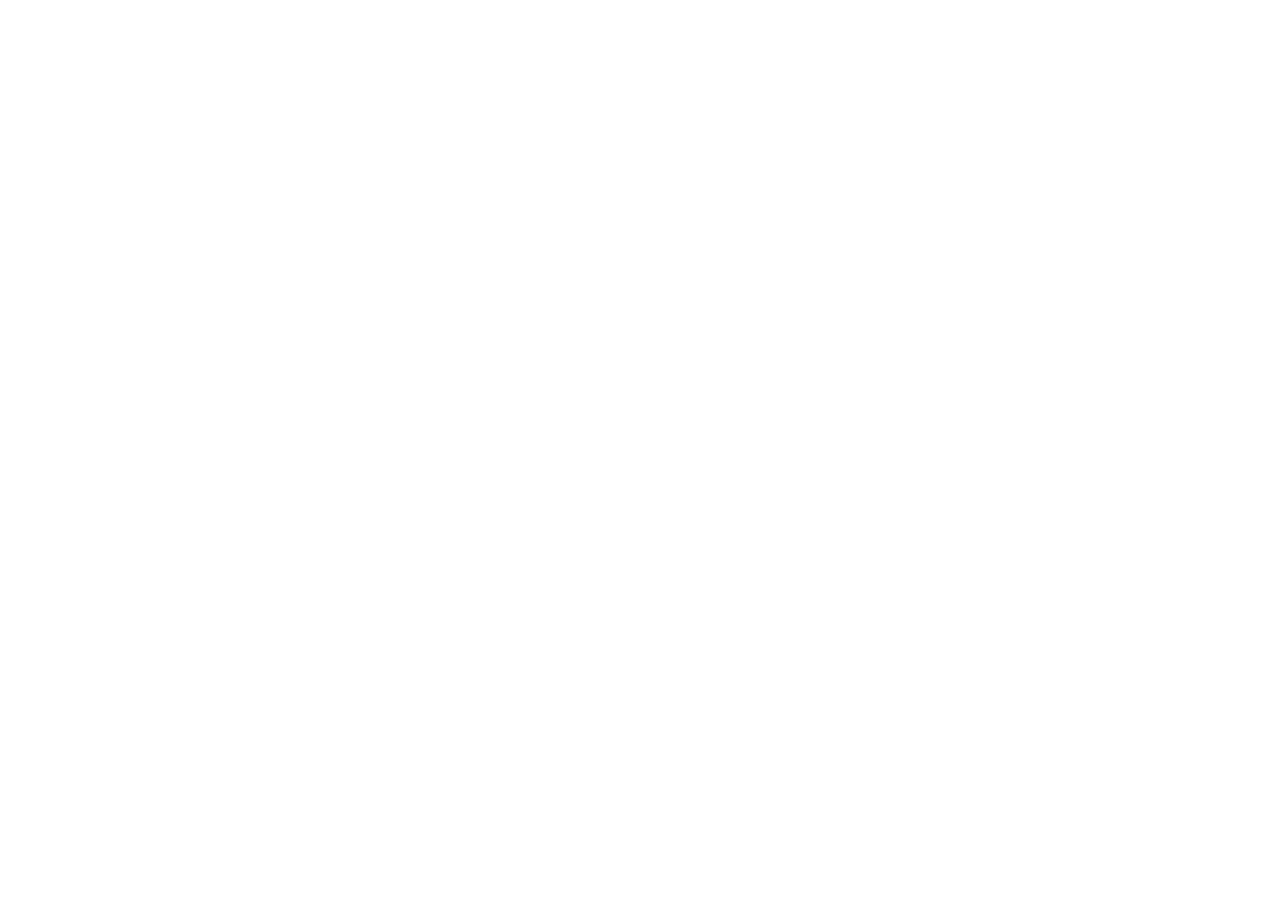
==== Travel-app/index.html @ bec7d752 "Created project" ====
<!DOCTYPE html>
<html lang="en">
  <head>
    <meta charset="UTF-8" />
    <link rel="icon" type="image/svg+xml" href="/vite.svg" />
    <meta name="viewport" content="width=device-width, initial-scale=1.0" />
    <title>Vite App</title>
  </head>
  <body>
    <div id="app"></div>
    <script type="module" src="/main.js"></script>
  </body>
</html>
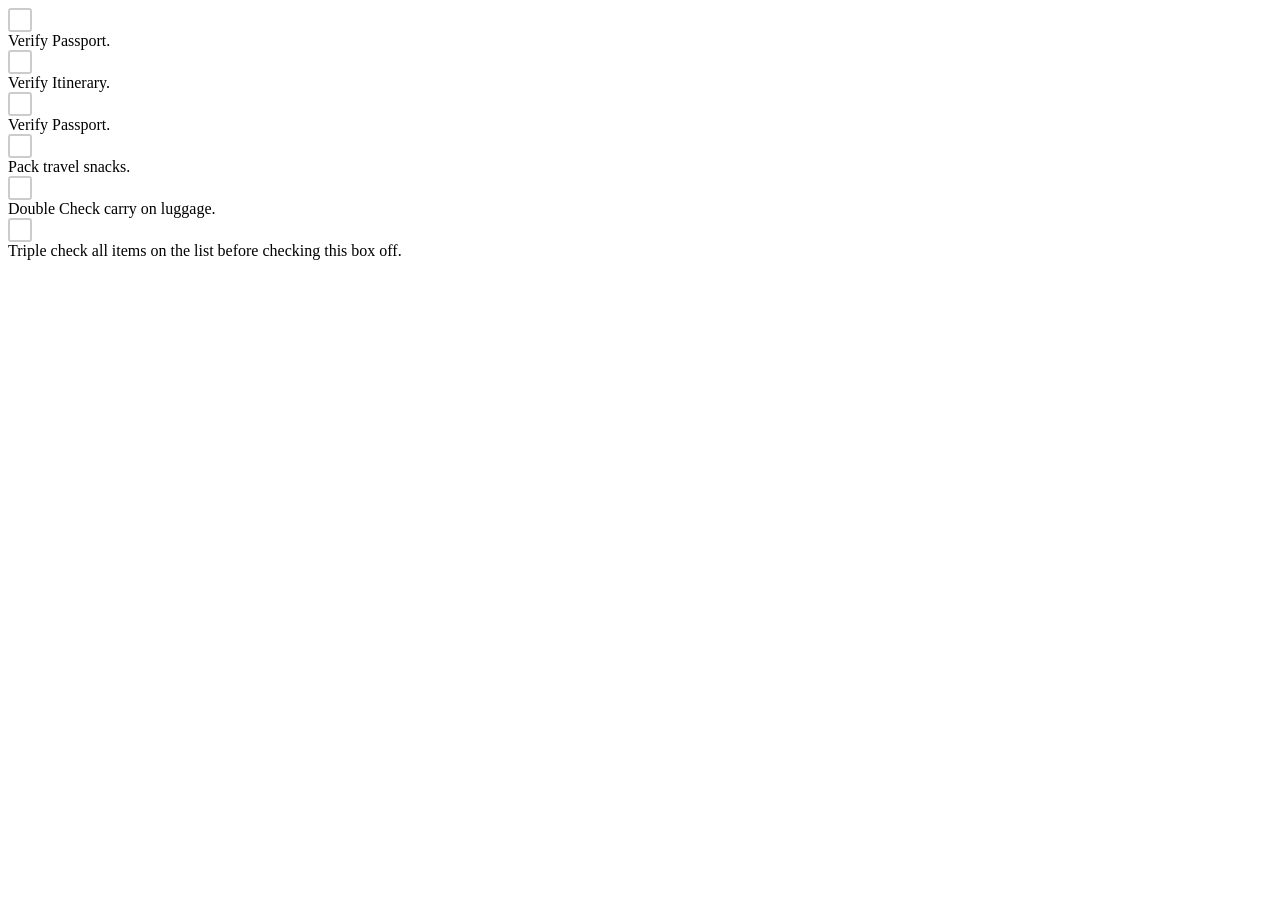
==== commit 0114e763: "Checklist.. Need more work" ====
--- a/Travel-app/index.html
+++ b/Travel-app/index.html
@@ -1,13 +1,56 @@
 <!DOCTYPE html>
-<html lang="en">
   <head>
-    <meta charset="UTF-8" />
-    <link rel="icon" type="image/svg+xml" href="/vite.svg" />
-    <meta name="viewport" content="width=device-width, initial-scale=1.0" />
-    <title>Vite App</title>
-  </head>
-  <body>
-    <div id="app"></div>
-    <script type="module" src="/main.js"></script>
-  </body>
-</html>
+    <title>Checklist</title>
+    <meta name ="viewport" content="width=device-width, intial-scale=1.0">
+    <meta charset="utf-8">
+    <link rel="stylesheet" href="style.css">
+    </head>
+   
+    <body>
+        <label class="checkbox" for="myCheckboxId">
+        <input class="checkbox__input" type="checkbox" name="myCheckboxName" id="myCheckboxId">
+        <div class="checkbox__box"></div>
+        Verify Passport.
+      </label>
+      
+      <label class="checkbox" for="myCheckboxId">
+        <input class="checkbox__input" type="checkbox" name="myCheckboxName" id="myCheckboxId">
+        <div class="checkbox__box"></div>
+        Verify Itinerary.
+      </label>
+      
+      <label class="checkbox" for="myCheckboxId">
+        <input class="checkbox__input" type="checkbox" name="myCheckboxName" id="myCheckboxId">
+        <div class="checkbox__box"></div>
+        Verify Passport.
+      </label>
+      
+      <label class="checkbox" for="myCheckboxId">
+        <input class="checkbox__input" type="checkbox" name="myCheckboxName" id="myCheckboxId">
+        <div class="checkbox__box"></div>
+        Pack travel snacks.
+      </label>
+      
+      <label class="checkbox" for="myCheckboxId">
+        <input class="checkbox__input" type="checkbox" name="myCheckboxName" id="myCheckboxId">
+        <div class="checkbox__box"></div>
+        Double Check carry on luggage.
+        
+      <label class="checkbox" for="myCheckboxId">
+          <input class="checkbox__input" type="checkbox" name="myCheckboxName" id="myCheckboxId">
+          <div class="checkbox__box"></div>
+         Triple check all items on the list before checking this box off.
+        </label>
+      </label>
+
+
+
+
+
+
+
+
+
+    </body>
+       
+     
--- a/Travel-app/style.css
+++ b/Travel-app/style.css
@@ -0,0 +1,38 @@
+.Checkbox {
+  display: inline-flex;
+  align-items: center;
+  cursor: pointer;
+}
+
+.checkbox__input {
+    display: none;
+}
+
+.checkbox__box {
+  width: 1.25em;
+  height: 1.25em;
+  border: 2px solid #cccccc;
+  border-radius: 3px;
+  display: flex;
+  align-items: center;
+  justify-content: center;
+  margin-right: 10px;
+  flex-shrink: 0;
+  transition: background 0.15, border-color0.15s;
+
+}
+
+.checkbox__box::after {
+  content:'\2714';
+  color: #ffffff;
+  transform: scale(0);
+  transition: transform 0.15s;
+
+}
+.checkbox__input:checked + .checkbox__box{
+    background: #2266dc;
+    border-color: #2266dc;
+}
+.checkbox__input:checked + .checkbox__box::after {
+  transform: scale(1);
+}
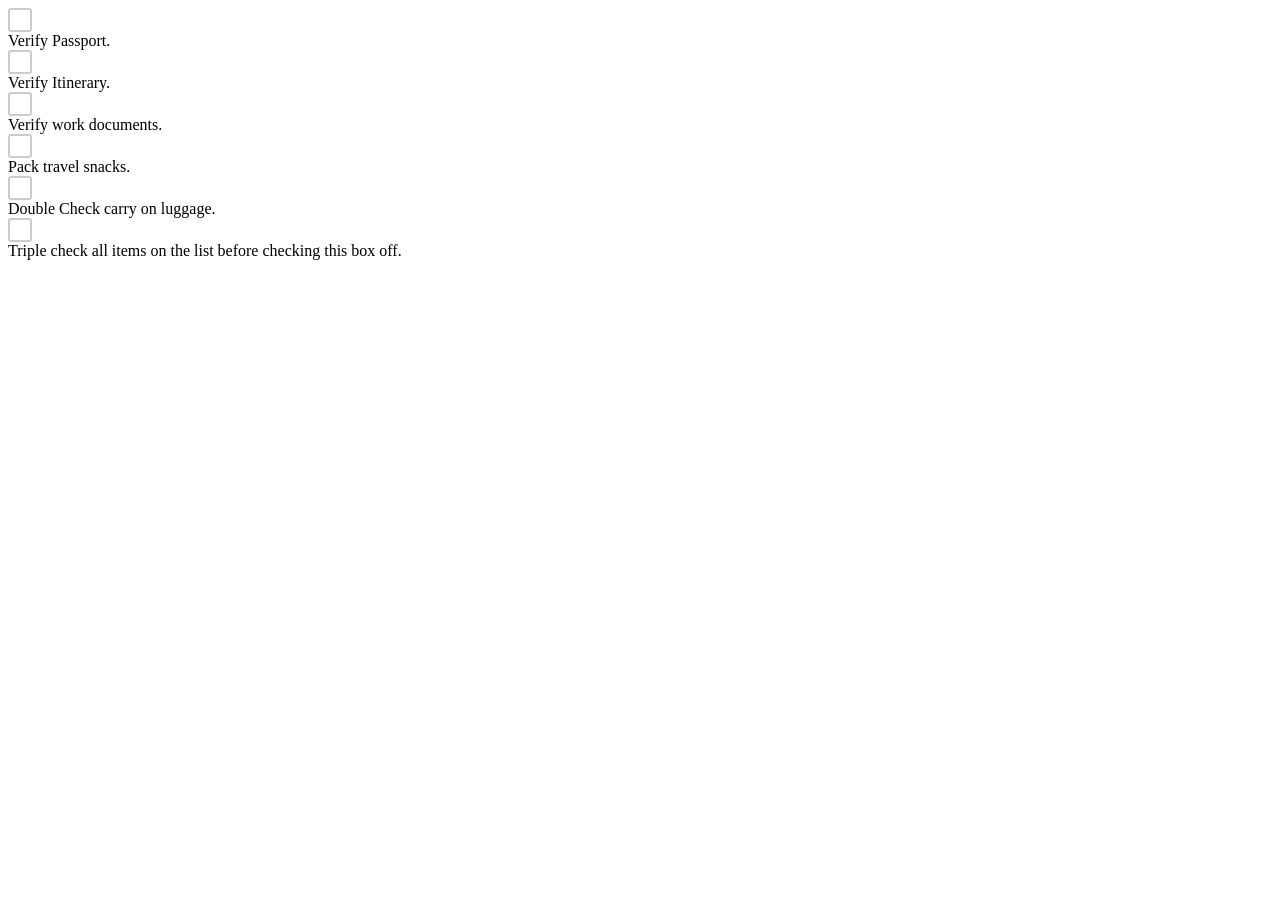
==== commit 3b9a0715: "CheckList... need some fixing" ====
--- a/Travel-app/index.html
+++ b/Travel-app/index.html
@@ -22,7 +22,7 @@
       <label class="checkbox" for="myCheckboxId">
         <input class="checkbox__input" type="checkbox" name="myCheckboxName" id="myCheckboxId">
         <div class="checkbox__box"></div>
-        Verify Passport.
+        Verify work documents.
       </label>
       
       <label class="checkbox" for="myCheckboxId">
